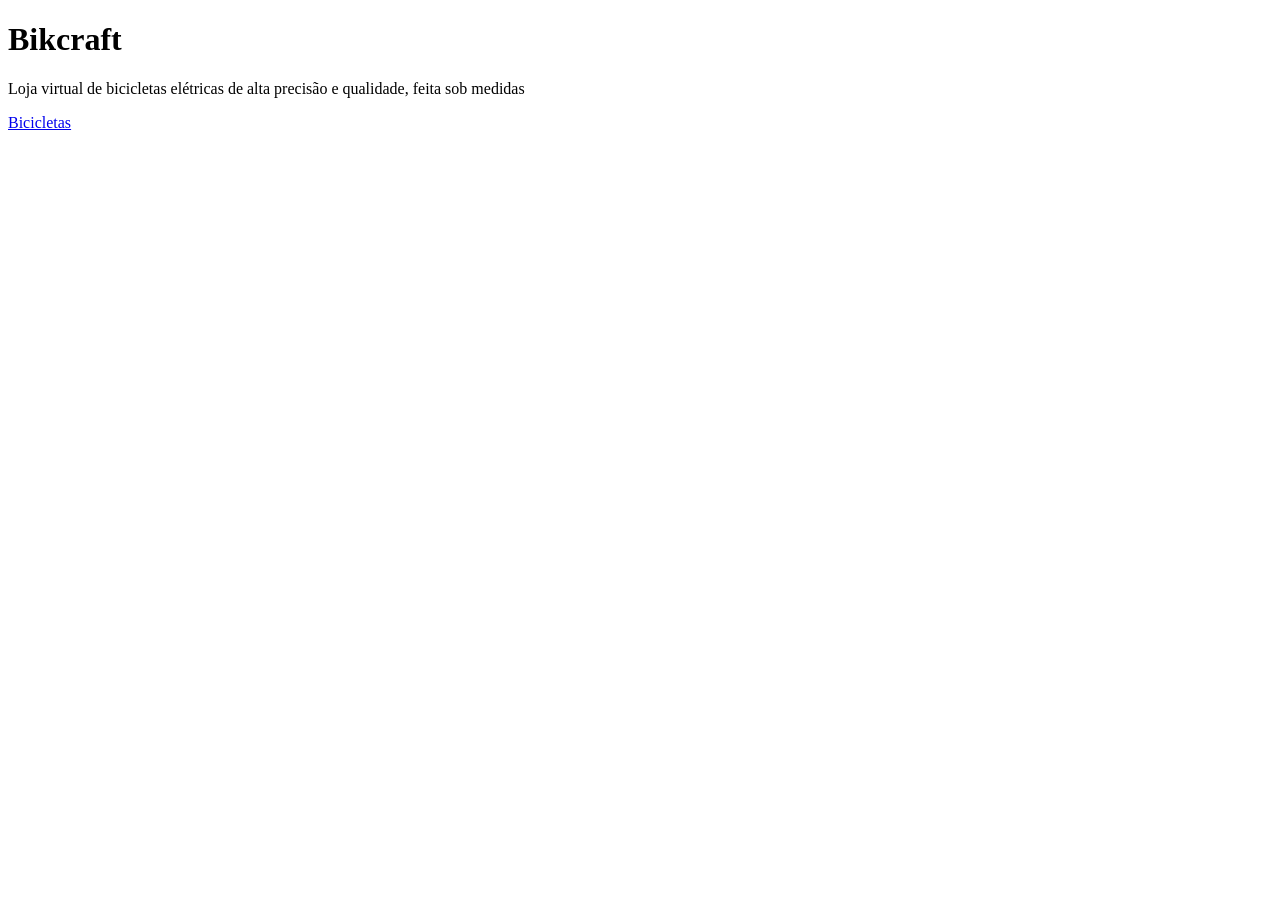
==== index.html @ ca5546a5 "feat: implementar estrutura inicial" ====
<!doctype html>

<html> 
    <head>
        <meta charset="utf-8" />
        <title>Bikcraft</title>
    </head>
    <body>
        <h1>Bikcraft</h1>
        <p> Loja virtual de bicicletas elétricas de alta precisão e qualidade, feita sob medidas</p>
        <a href="./bikes.html">Bicicletas</a>
    </body>
</html>
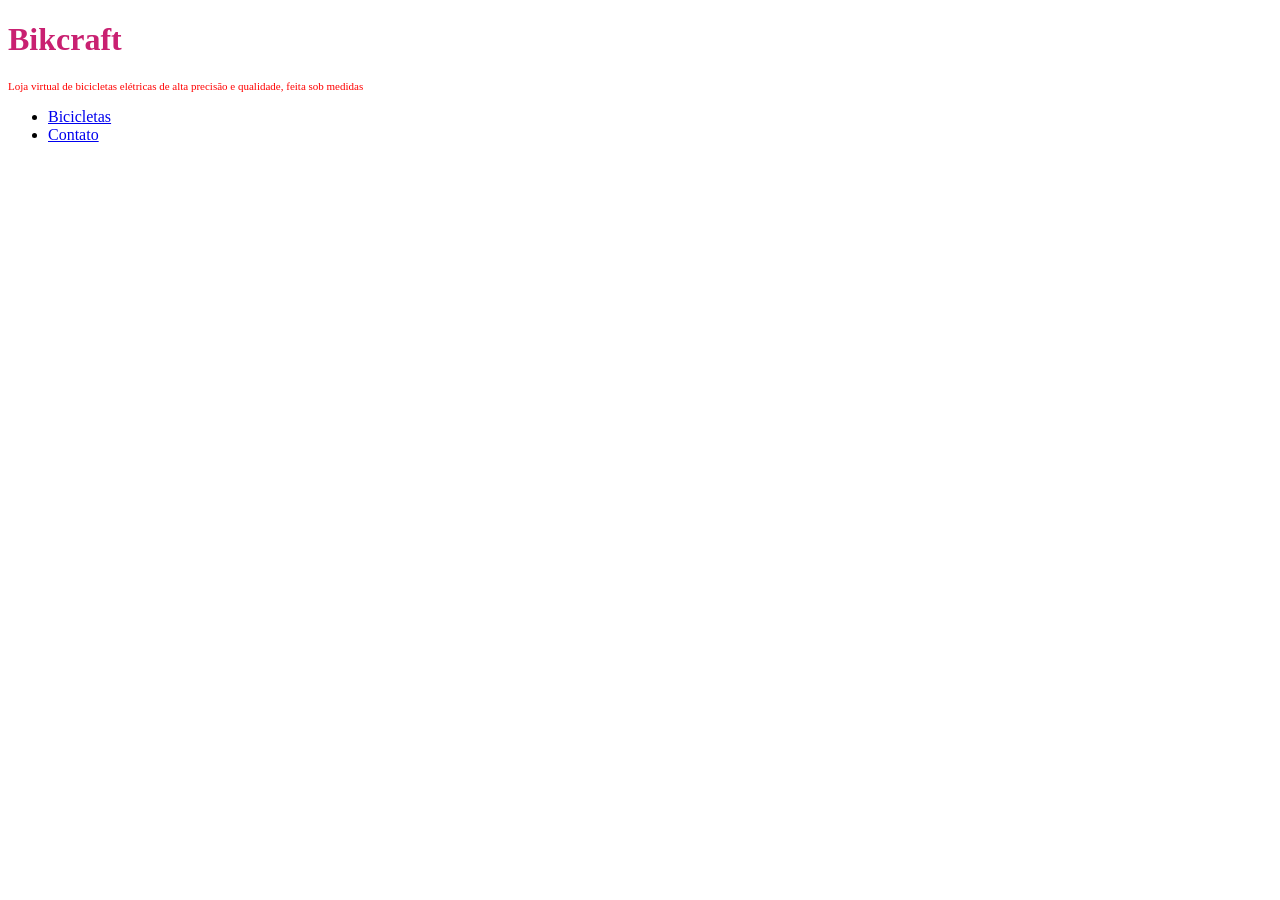
==== commit cddccc09: "feat: implementar estilo basico" ====
--- a/index.html
+++ b/index.html
@@ -4,10 +4,20 @@
     <head>
         <meta charset="utf-8" />
         <title>Bikcraft</title>
+        <link rel="stylesheet" href="./style.css" />
     </head>
     <body>
         <h1>Bikcraft</h1>
-        <p> Loja virtual de bicicletas elétricas de alta precisão e qualidade, feita sob medidas</p>
-        <a href="./bikes.html">Bicicletas</a>
+        <p class="p-red p-font-18 p-font-11"> Loja virtual de bicicletas elétricas de alta precisão e qualidade, feita sob medidas</p>
+        <nav>
+           <ul>
+            <li>
+                <a href="./bicicletas.html">Bicicletas</a>
+            </li>
+            <li>
+                <a href="./contato.html">Contato</a>
+            </li>
+            </ul>
+        </nav>
     </body>
 </html>
--- a/style.css
+++ b/style.css
@@ -0,0 +1,17 @@
+h1 {color: #c92071;}
+
+.p-red {color: #ff0000;}
+.p-blue {color: #0000ff;}
+
+.p-font-11 {font-size: 18px;}
+.p-font-18 {font-size: 11px;}
+
+button {
+    width: 150px;
+    height: 50px;
+    background-color: #c92071;
+    color: #fff;
+    border-radius: 10px;
+    font-size: 18px;
+    cursor: pointer;
+}
